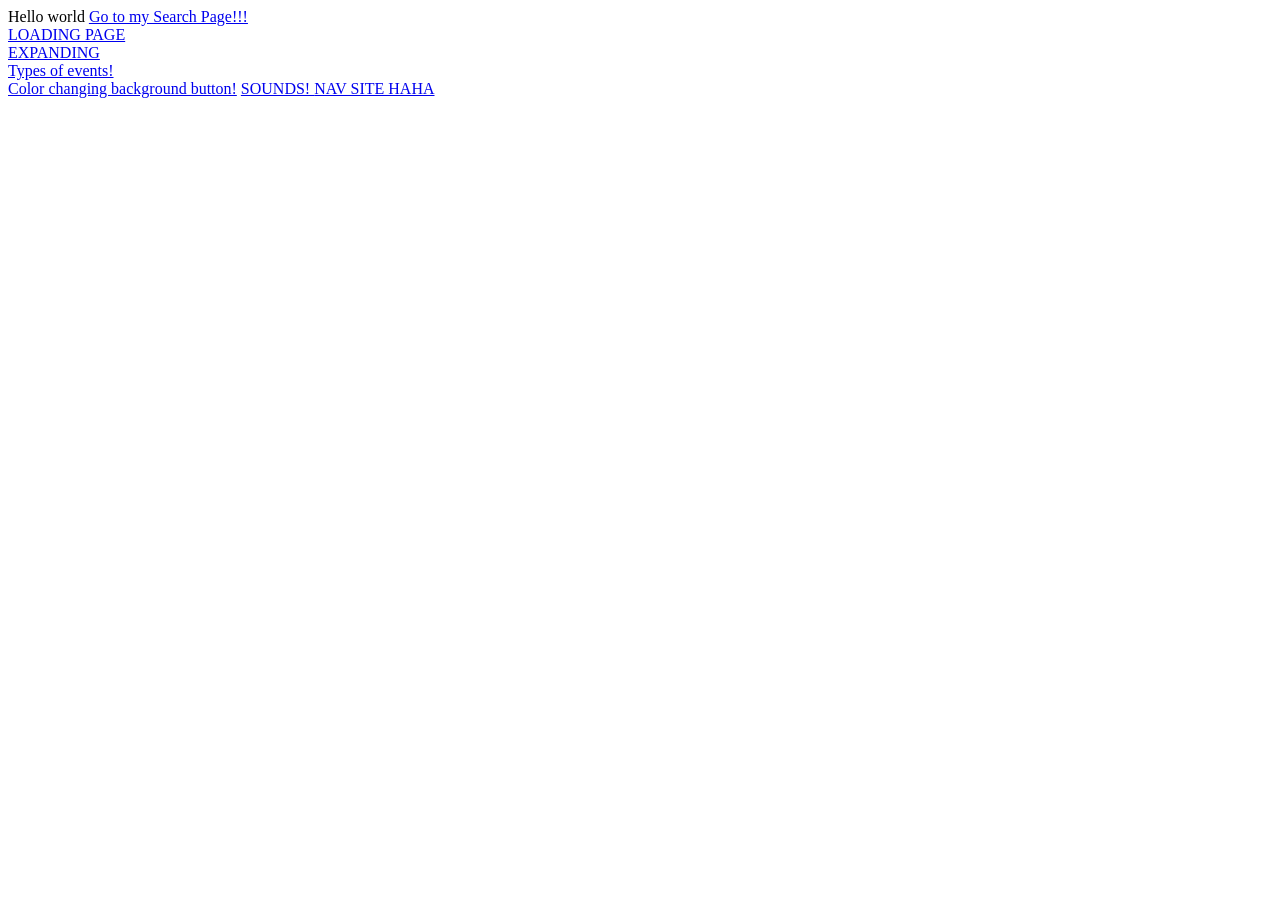
==== index.html @ ee1b84bc "Thu, Mar 13, 2025, 8:31 PM -07:00" ====
<!DOCTYPE html>
<html lang="en">
<head>
    <meta charset="UTF-8">
    <meta name="viewport" content="width=device-width, initial-scale=1.0">
    <title>Home Page</title>
</head>
<body>
   Hello world
   <a href="search.html"> Go to my Search Page!!!</a>

   <a href="loading.html"><br>LOADING PAGE</a>

   <a href="expanding.html"><br>EXPANDING</a>

   <a href="event.html"><br>Types of events!</a>

   <a href="interactive.html"><br>Color changing background button!</a>

   <a href="sound.html"> SOUNDS! </a>

   <a href="nav.html"> NAV SITE HAHA</a>



</body>
</html>
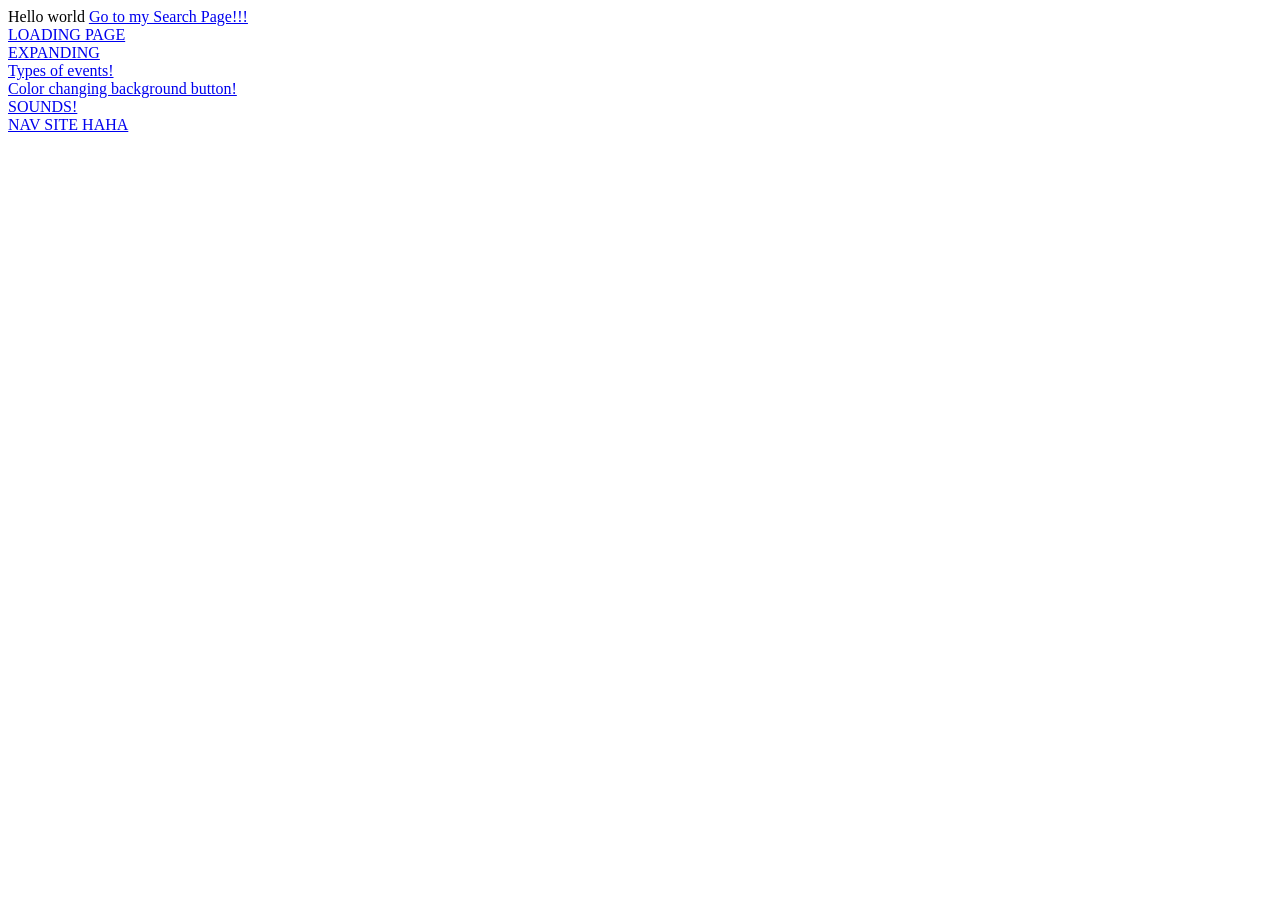
==== commit 72b722fb: "Thu, Mar 13, 2025, 8:32 PM -07:00" ====
--- a/index.html
+++ b/index.html
@@ -17,11 +17,9 @@
 
    <a href="interactive.html"><br>Color changing background button!</a>
 
-   <a href="sound.html"> SOUNDS! </a>
+   <a href="sound.html"> <br> SOUNDS! </a>
 
-   <a href="nav.html"> NAV SITE HAHA</a>
-
-
+   <a href="nav.html"> <br> NAV SITE HAHA</a>
 
 </body>
 </html>
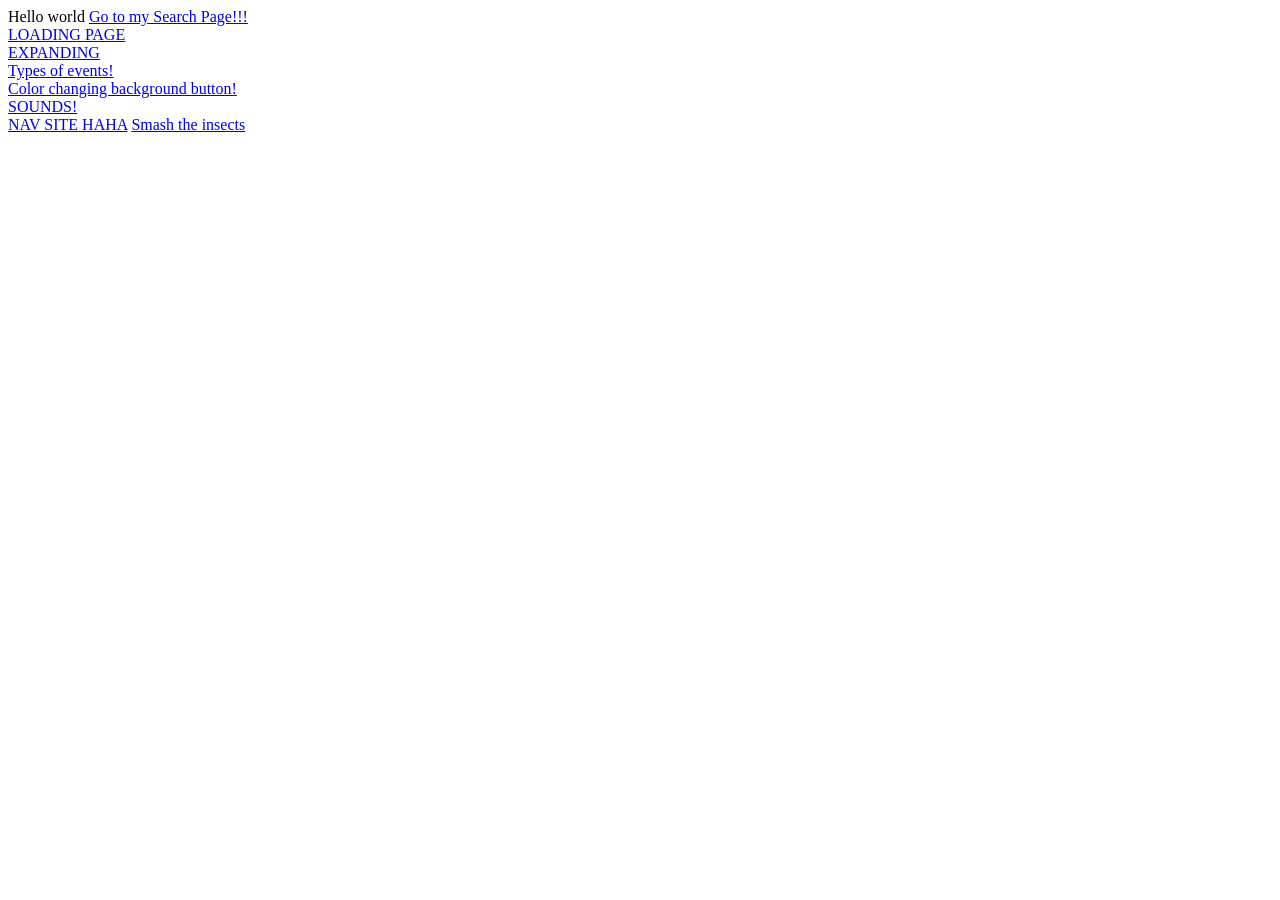
==== commit 5399f658: "Fri, Mar 21, 2025, 9:53 AM -07:00" ====
--- a/index.html
+++ b/index.html
@@ -21,5 +21,7 @@
 
    <a href="nav.html"> <br> NAV SITE HAHA</a>
 
+   <a href="insect.html">Smash the insects</a>
+
 </body>
 </html>
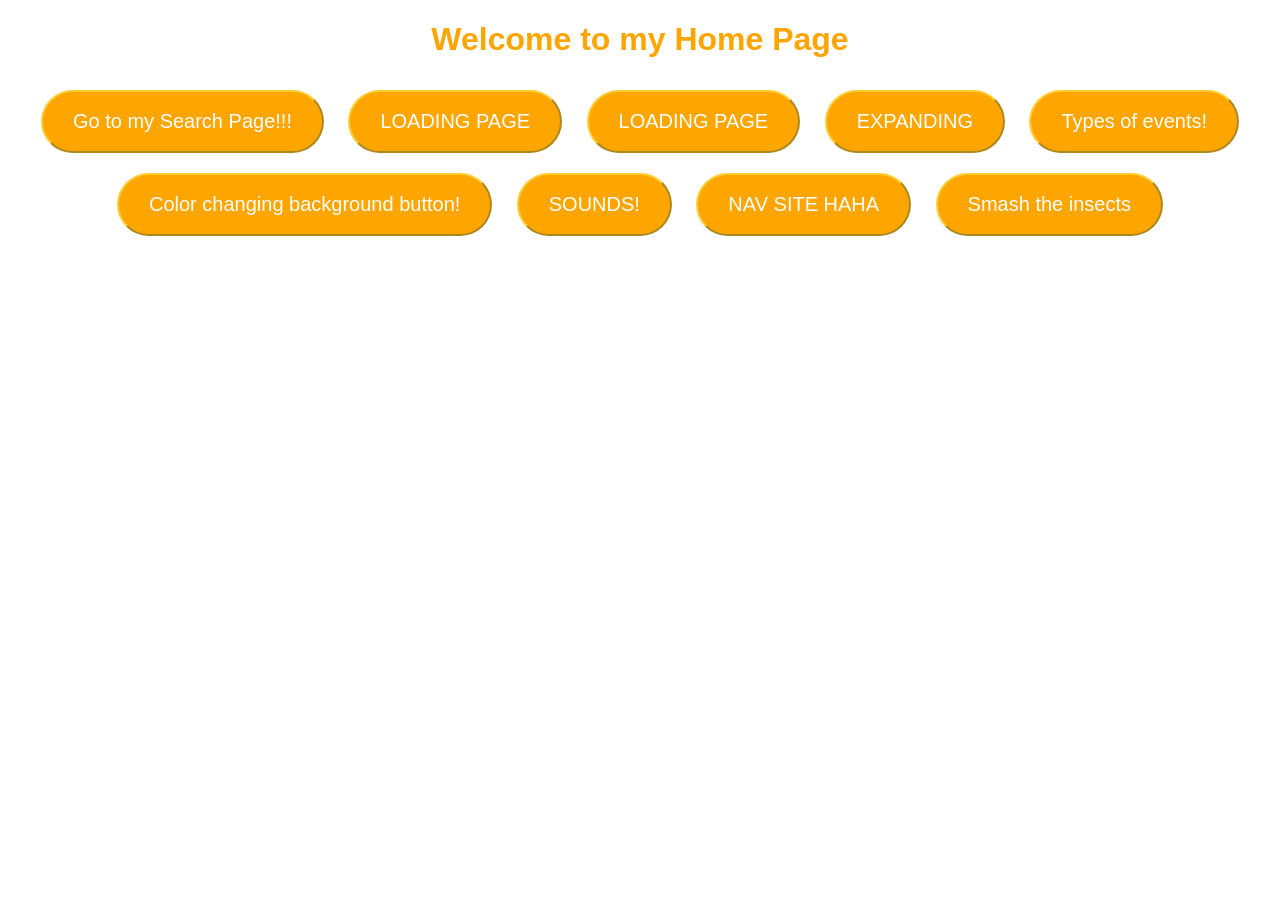
==== commit 1f9b045c: "rat" ====
--- a/index.html
+++ b/index.html
@@ -4,24 +4,45 @@
     <meta charset="UTF-8">
     <meta name="viewport" content="width=device-width, initial-scale=1.0">
     <title>Home Page</title>
+    <link rel="stylesheet" href="css/index.css">
 </head>
 <body>
-   Hello world
-   <a href="search.html"> Go to my Search Page!!!</a>
+   <h1>Welcome to my Home Page</h1>
+   <button class="btn">
+    <a href="search.html"> Go to my Search Page!!!</a>
+   </button>
 
-   <a href="loading.html"><br>LOADING PAGE</a>
+   <button class="btn">
+    <a href="loading.html">LOADING PAGE</a>
+   </button>
 
-   <a href="expanding.html"><br>EXPANDING</a>
+   <button class="btn">
+    <a href="loading.html">LOADING PAGE</a>
+   </button>
 
-   <a href="event.html"><br>Types of events!</a>
+   <button class="btn">
+    <a href="expanding.html">EXPANDING</a>
+   </button>
 
-   <a href="interactive.html"><br>Color changing background button!</a>
+   <button class="btn">
+    <a href="event.html">Types of events!</a>
+   </button>
 
-   <a href="sound.html"> <br> SOUNDS! </a>
+   <button class="btn">
+    <a href="interactive.html">Color changing background button!</a>
+   </button>
 
-   <a href="nav.html"> <br> NAV SITE HAHA</a>
+   <button class="btn">
+    <a href="sound.html"> SOUNDS! </a>
+   </button>
 
-   <a href="insect.html">Smash the insects</a>
+   <button class="btn">
+    <a href="nav.html">  NAV SITE HAHA</a>
+   </button>
+
+   <button class="btn">
+    <a href="insect.html">Smash the insects</a>
+    </button>
 
 </body>
 </html>
--- a/css/index.css
+++ b/css/index.css
@@ -0,0 +1,36 @@
+@import url('https://fonts.googleapis.com/css2?family=Emblema+One&family=Gravitas+One&family=Playfair+Display:ital,wght@0,400..900;1,400..900&family=Press+Start+2P&display=swap');
+
+
+* {
+    box-sizing: border-box;
+}
+
+body {
+    background-color: white;
+    color: #ffa500;
+    font-family: 'Gravistas One', sans-serif;
+    text-align: center;
+    justify-content: center;
+    height: 100vh;
+    margin: 0;
+
+}
+
+.btn {
+    background-color: #ffa500;
+    height: 7vh;
+    margin: 10px;
+    border-radius: 50px;
+    flex: 1;
+    cursor: pointer;
+    color: white;
+    font-size: 20px;
+    padding: 1px 30px;
+    border-color: #ffcd30;
+}
+
+a {
+    text-decoration: none;
+    color: white;
+}
+
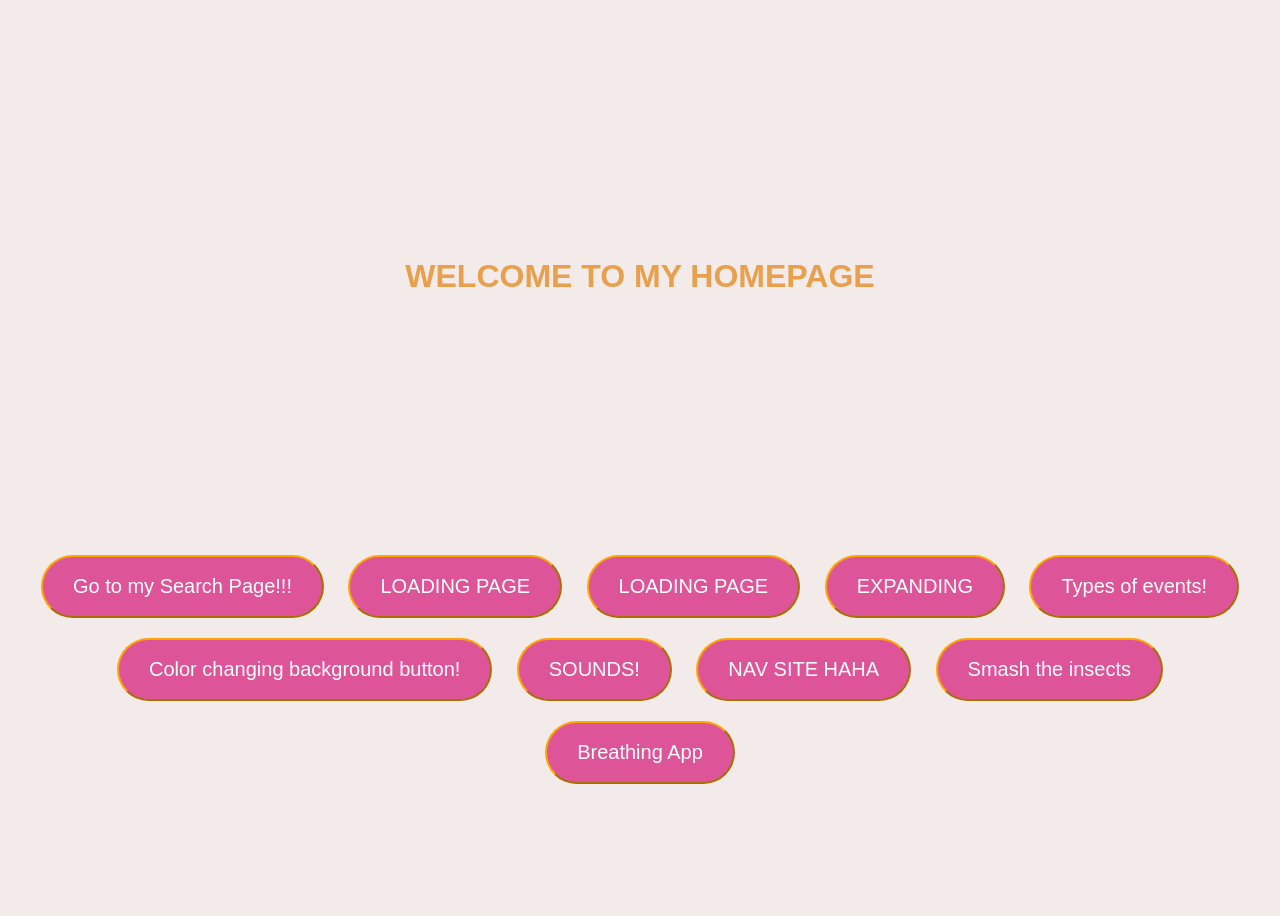
==== commit 740c9159: "rat" ====
--- a/index.html
+++ b/index.html
@@ -7,7 +7,7 @@
     <link rel="stylesheet" href="css/index.css">
 </head>
 <body>
-   <h1>Welcome to my Home Page</h1>
+   <h1>WELCOME TO MY HOMEPAGE</h1>
    <button class="btn">
     <a href="search.html"> Go to my Search Page!!!</a>
    </button>
@@ -44,5 +44,9 @@
     <a href="insect.html">Smash the insects</a>
     </button>
 
+    <button class="btn"> <a href="relaxer.html">Breathing App</a></button>
+
+    <script src = "js/index.js"></script>
+
 </body>
 </html>
--- a/css/index.css
+++ b/css/index.css
@@ -6,27 +6,28 @@
 }
 
 body {
-    background-color: white;
-    color: #ffa500;
+    background-color: #f2ebe9;
+    color: #264143;
     font-family: 'Gravistas One', sans-serif;
-    text-align: center;
+    align-items: center;
     justify-content: center;
     height: 100vh;
-    margin: 0;
+    margin: 10;
+    text-align: center;
 
 }
 
 .btn {
-    background-color: #ffa500;
+    background-color: #de5499;
     height: 7vh;
     margin: 10px;
     border-radius: 50px;
     flex: 1;
     cursor: pointer;
-    color: white;
+    color: #264143;
     font-size: 20px;
     padding: 1px 30px;
-    border-color: #ffcd30;
+    border-color: orange;
 }
 
 a {
@@ -34,3 +35,12 @@
     color: white;
 }
 
+h1 {
+    margin: auto;
+    color: #e99f4c;
+    text-align: center;
+    width: 100%;
+    border: 10px #de5499;
+    padding: 250px;
+}
+
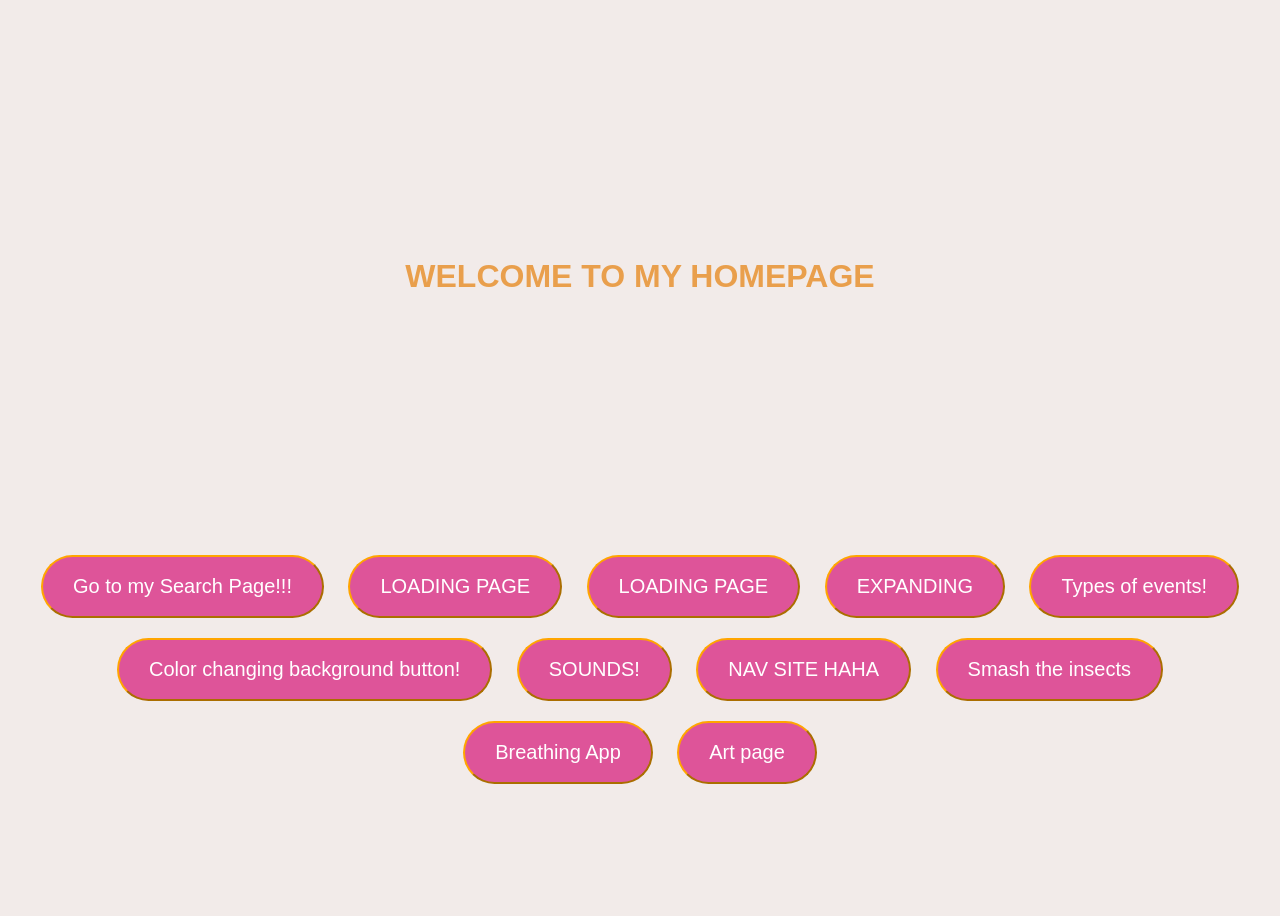
==== commit 021b4850: "Wed, Apr 2, 2025, 9:02 AM -07:00" ====
--- a/index.html
+++ b/index.html
@@ -46,6 +46,10 @@
 
     <button class="btn"> <a href="relaxer.html">Breathing App</a></button>
 
+    <button class="btn">
+        <a href="art.html"> Art page</a>
+    </button>
+
     <script src = "js/index.js"></script>
 
 </body>
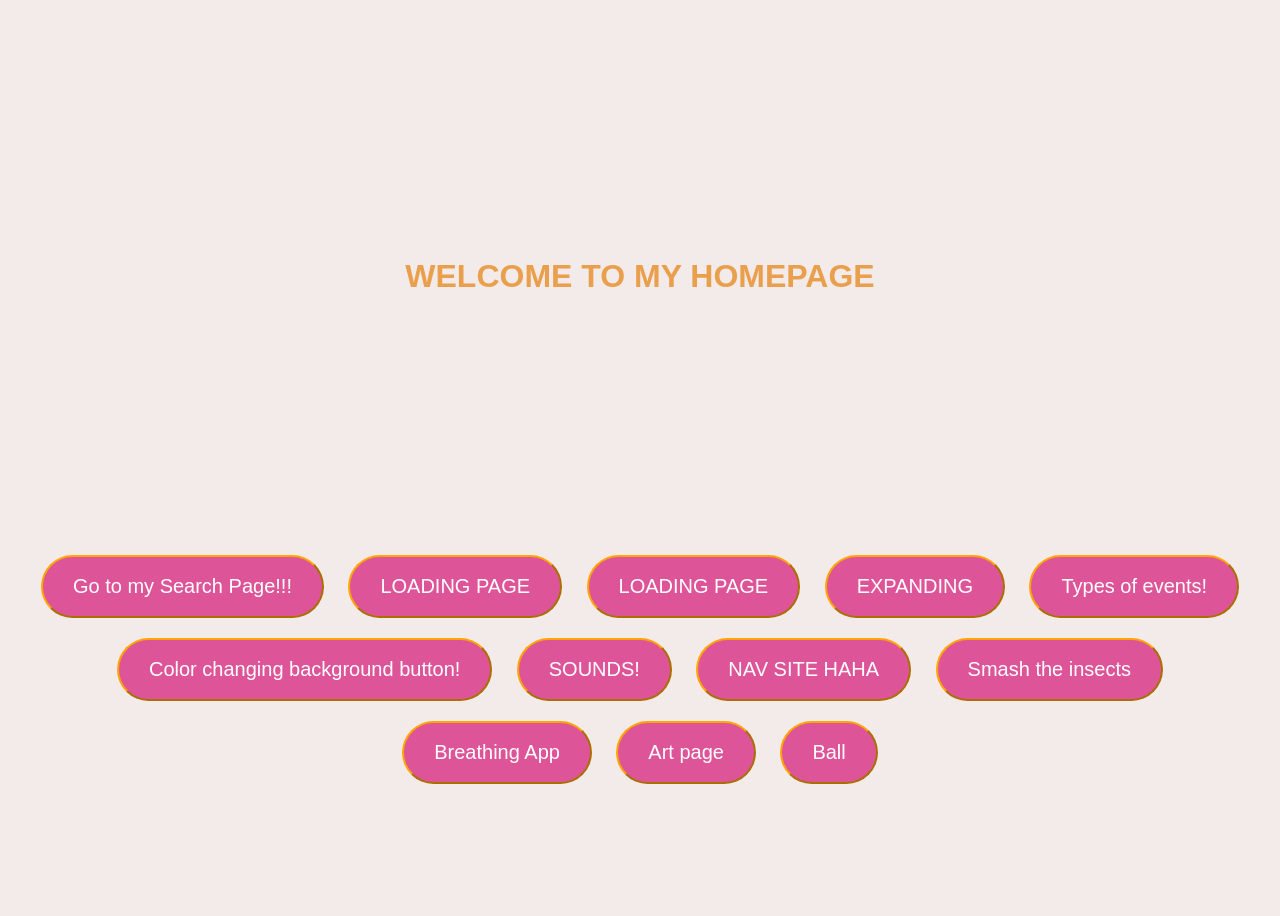
==== commit ccefc139: "rat" ====
--- a/index.html
+++ b/index.html
@@ -50,6 +50,8 @@
         <a href="art.html"> Art page</a>
     </button>
 
+    <button class="btn"> <a href="ball.html">Ball</a></button>
+
     <script src = "js/index.js"></script>
 
 </body>
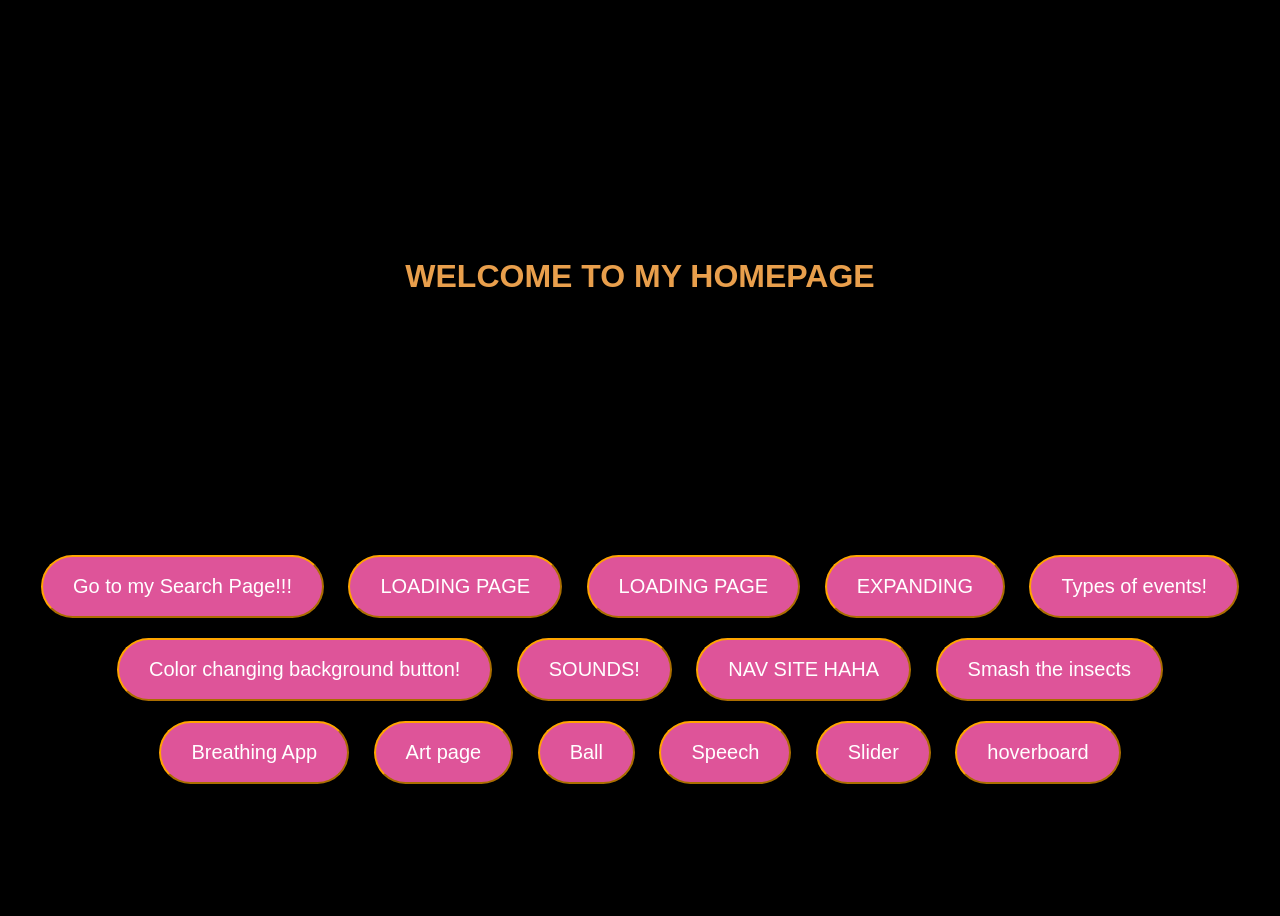
==== commit f8f9ee60: "brochaco" ====
--- a/index.html
+++ b/index.html
@@ -51,6 +51,9 @@
     </button>
 
     <button class="btn"> <a href="ball.html">Ball</a></button>
+    <button class="btn"><a href="speech.html">Speech</a></button>
+    <button class="btn"> <a href="slider.html">Slider</a></button>
+    <button class="btn"><a href="hoverboard.html">hoverboard</a></button>
 
     <script src = "js/index.js"></script>
 
--- a/css/index.css
+++ b/css/index.css
@@ -6,7 +6,7 @@
 }
 
 body {
-    background-color: #f2ebe9;
+    background-color: #000;
     color: #264143;
     font-family: 'Gravistas One', sans-serif;
     align-items: center;
